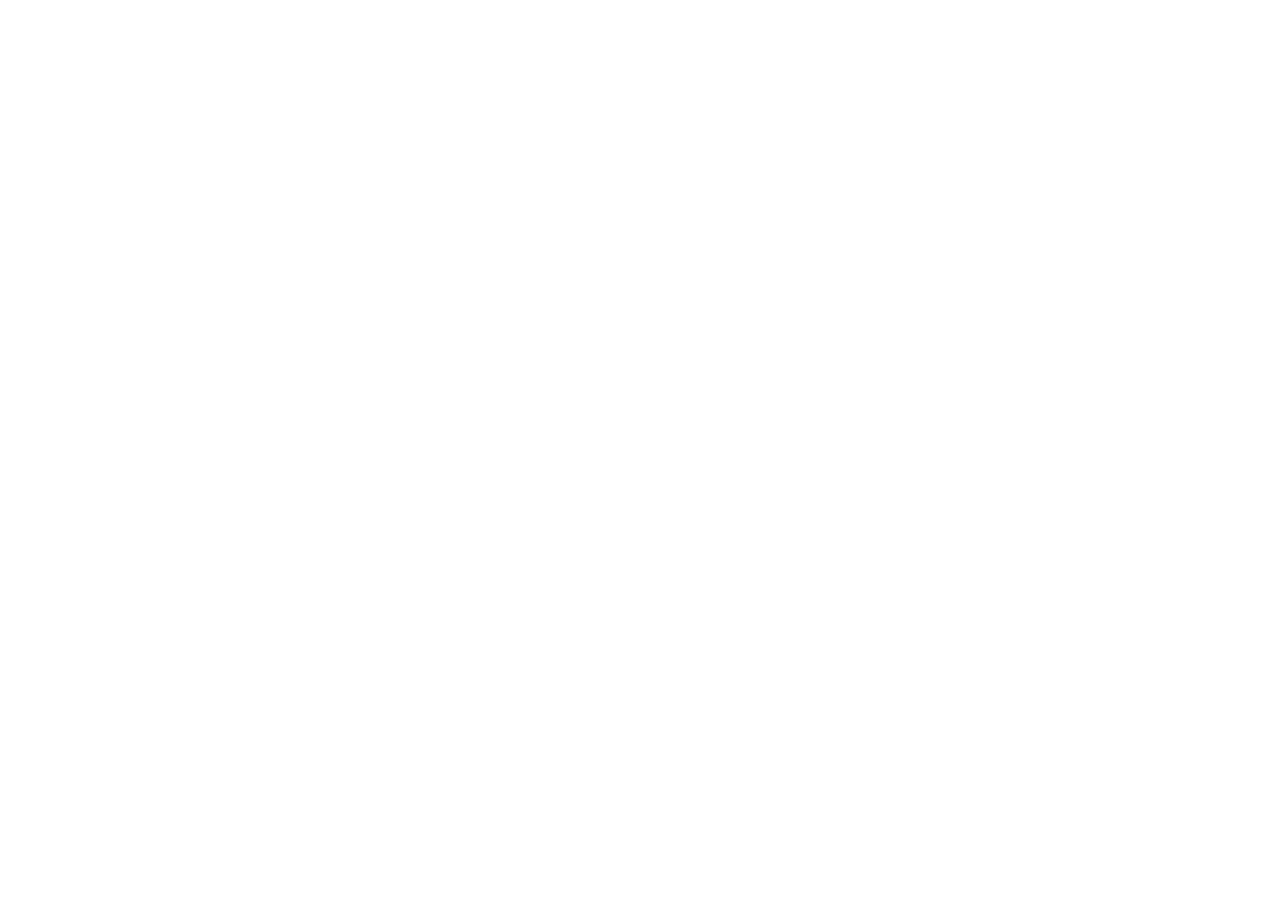
==== magic-lotr/cours api/page.html @ c1210ef9 "init" ====
<!DOCTYPE html>
<html lang="fr">
<head>
    <meta charset="UTF-8">
    <meta name="viewport" content="width=device-width, initial-scale=1.0">
    <title>Cartes</title>
    <script src="correction.js"></script>
</head>
<body onload="ecricrecarte2()">

</body>
</html>
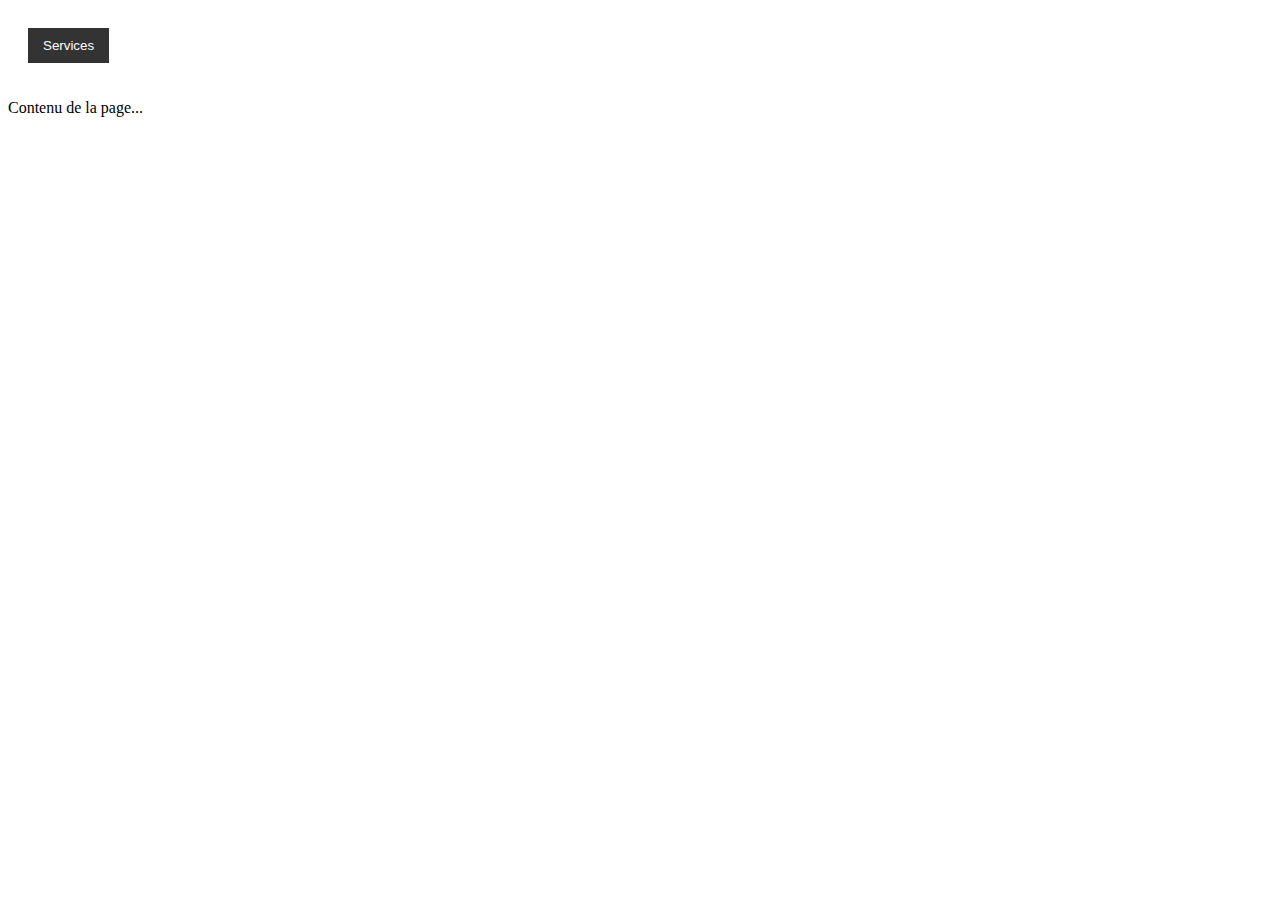
==== commit 6c8c525e: "ok" ====
--- a/magic-lotr/cours api/page.html
+++ b/magic-lotr/cours api/page.html
@@ -9,4 +9,95 @@
 <body onload="ecricrecarte2()">
 
 </body>
+</html>
+<!DOCTYPE html>
+<html lang="fr">
+<head>
+  <meta charset="UTF-8">
+  <title>Menu déroulant (click)</title>
+  <style>
+    /* ----- Style général du bouton et du menu ----- */
+    .dropdown {
+      position: relative;     /* pour positionner le sous-menu */
+      display: inline-block;  /* pour mettre le bouton et le menu sur la même ligne */
+      margin: 20px;           /* simple marge pour la démonstration */
+    }
+
+    /* Bouton du menu */
+    .dropbtn {
+      background-color: #333;
+      color: #fff;
+      padding: 10px 15px;
+      border: none;
+      cursor: pointer;
+    }
+    .dropbtn:hover {
+      background-color: #555;
+    }
+
+    /* Conteneur du sous-menu */
+    .dropdown-content {
+      display: none;               /* caché par défaut */
+      position: absolute;          /* se positionne par rapport au parent .dropdown */
+      background-color: #f9f9f9;   
+      min-width: 160px;           
+      border: 1px solid #ccc;
+      box-shadow: 0 8px 16px rgba(0,0,0,0.2);
+      z-index: 999;               /* être au-dessus d’autres éléments */
+    }
+
+    /* Liens dans le sous-menu */
+    .dropdown-content a {
+      color: #333;
+      padding: 10px 15px;
+      text-decoration: none;
+      display: block;             /* chaque lien sur une nouvelle ligne */
+    }
+    .dropdown-content a:hover {
+      background-color: #ddd;
+    }
+
+    /* Classe qu’on toggle en JS pour afficher le menu */
+    .show {
+      display: block;
+    }
+  </style>
+</head>
+<body>
+
+  <div class="dropdown">
+    <button class="dropbtn">Services</button>
+    <div class="dropdown-content">
+      <a href="#">Service 1</a>
+      <a href="#">Service 2</a>
+      <a href="#">Service 3</a>
+    </div>
+  </div>
+
+  <!-- Autre contenu -->
+  <p>Contenu de la page...</p>
+
+  <script>
+    // Sélection du bouton
+    const dropbtn = document.querySelector('.dropbtn');
+    // Sélection du menu déroulant
+    const dropdownContent = document.querySelector('.dropdown-content');
+
+    // Au clic sur le bouton, on affiche ou cache le sous-menu
+    dropbtn.addEventListener('click', (event) => {
+      event.preventDefault();  // évite un saut de page si c’est un <button> dans un <form>
+      dropdownContent.classList.toggle('show');
+    });
+
+    // Clique n’importe où dans la page :
+    window.addEventListener('click', (event) => {
+      // Si on clique en dehors du bouton, on ferme le menu
+      if (!event.target.matches('.dropbtn')) {
+        if (dropdownContent.classList.contains('show')) {
+          dropdownContent.classList.remove('show');
+        }
+      }
+    });
+  </script>
+</body>
 </html>